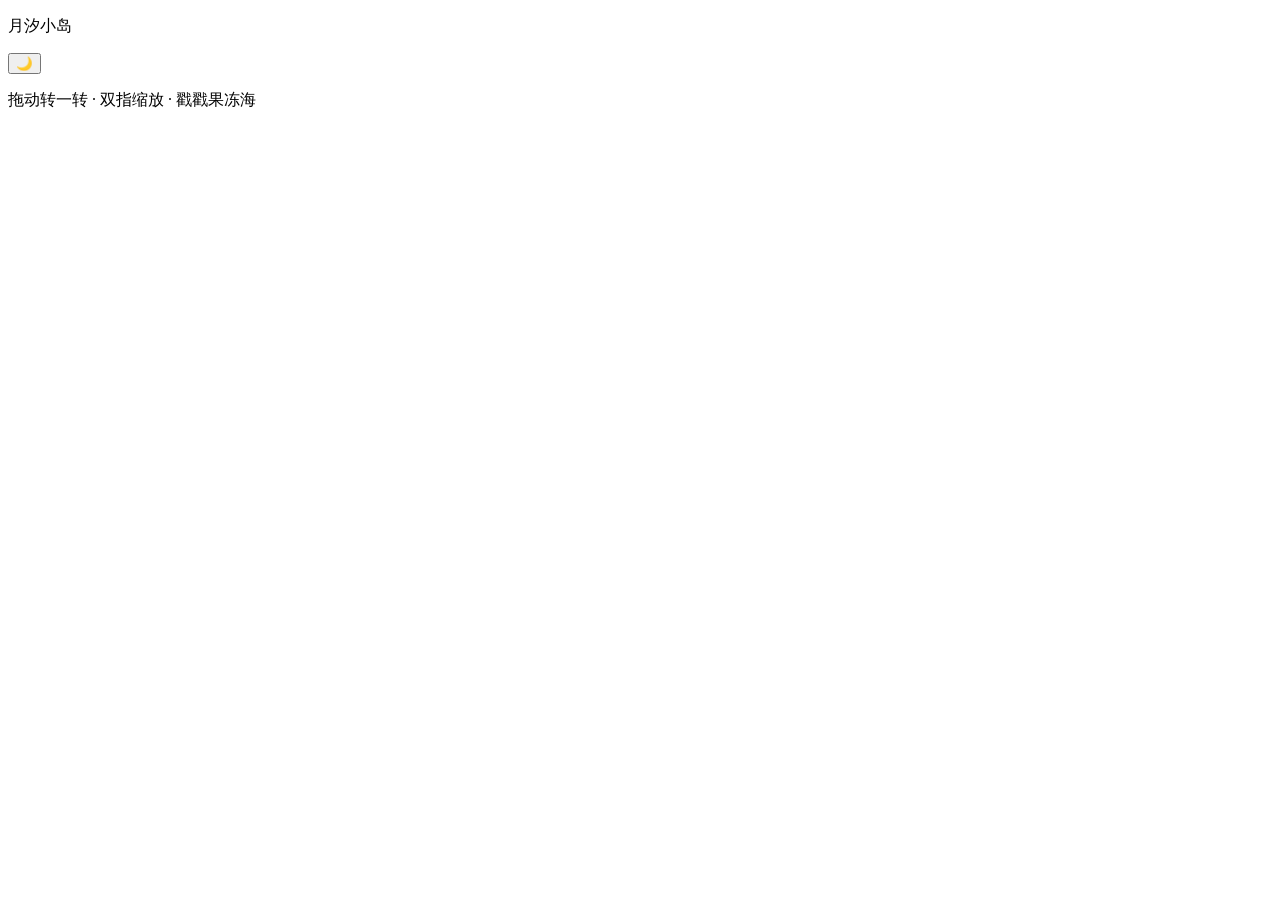
==== index.html @ c48052d4 "月汐小岛：拆分为 html/css/js 模块 (index.html)" ====
<!doctype html>
<html lang="zh-CN">
  <head>
    <meta charset="utf-8" />
    <meta name="viewport" content="width=device-width, initial-scale=1, viewport-fit=cover" />
    <title>月汐小岛</title>
    <link rel="stylesheet" href="css/style.css" />
  </head>
  <body>
    <div class="page" id="top">
      <main class="main x-stage" id="stage" aria-label="可以旋转和点击的三维小岛"></main>
      <p class="x-glass x-title">月汐小岛</p>
      <button class="x-glass x-toggle" id="dayNight" type="button" aria-label="切换到夜晚" aria-pressed="false">🌙</button>
      <p class="x-glass x-hint" id="hint">拖动转一转 · 双指缩放 · 戳戳果冻海</p>
    </div>
    <script src="vendor/three.min.js"></script>
    <script src="vendor/OrbitControls.js"></script>
    <script src="js/boot.js"></script>
  </body>
</html>
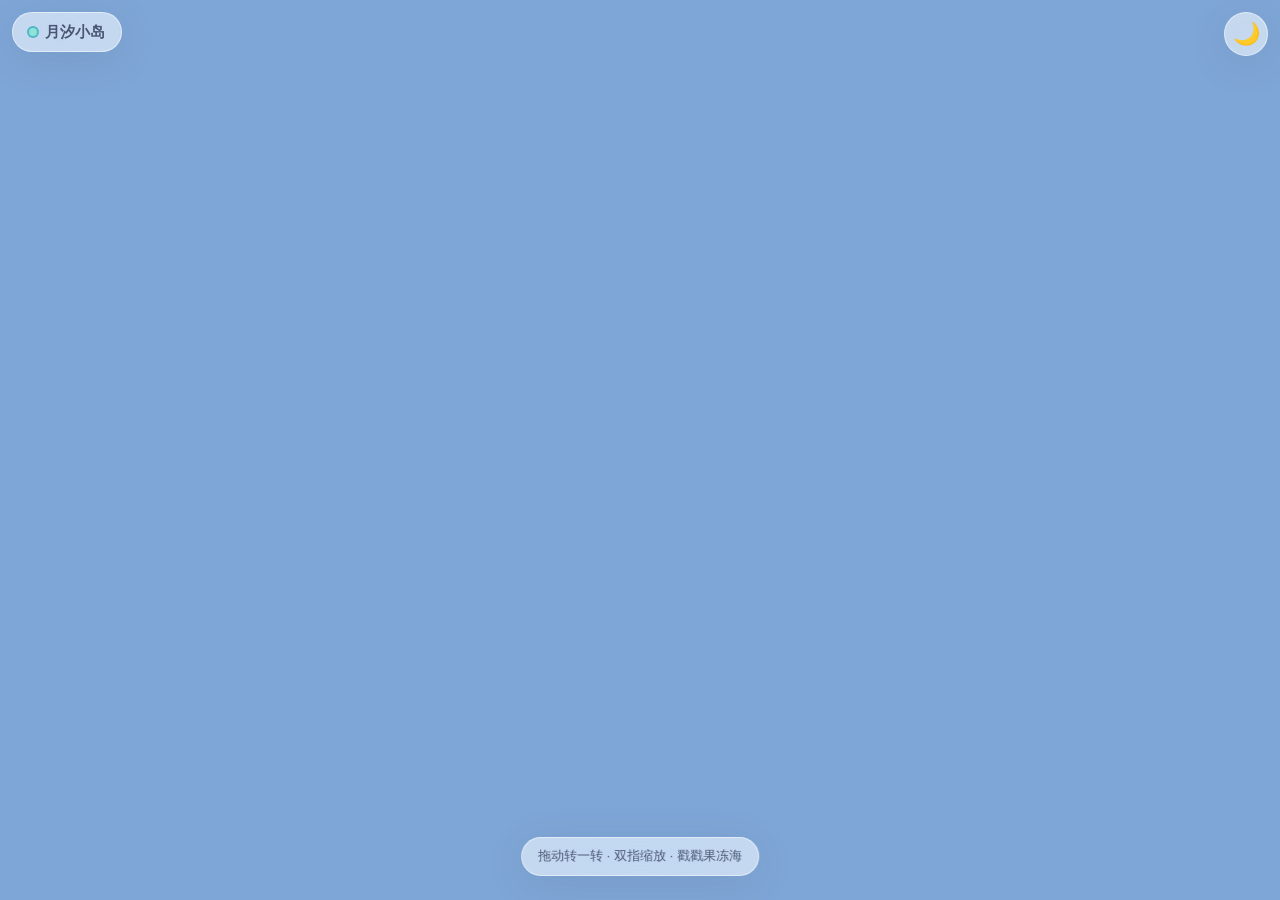
==== commit 5bb5a3c9: "方块 Clawd 换进工坊/岛（8腿蟹步、圆角减半）；小G/Clawd 住岛上小屋门口；芥末奈（Gemini 家机）上岛+配音+按提问者答话；镜头双指平移" ====
--- a/index.html
+++ b/index.html
@@ -15,6 +15,6 @@
     </div>
     <script src="vendor/three.min.js"></script>
     <script src="vendor/OrbitControls.js"></script>
-    <script src="js/boot.js"></script>
+    <script src="js/boot.js" data-extra="clawd_voice,xiaog_voice,gemini_voice,workshop,xiaog,gemini"></script>
   </body>
 </html>
--- a/css/style.css
+++ b/css/style.css
@@ -0,0 +1,64 @@
+/* 月汐小岛 · 样式 */
+:root {
+  --mat-regular: rgb(255 255 255 / 0.56);
+  --hark-blur: blur(50px) saturate(1.6);
+  --hark-shadow: 0 8px 40px #4a56741f;
+  --r-pill: 100px;
+  --sans: -apple-system, BlinkMacSystemFont, "Helvetica Neue", sans-serif;
+  --dur-quick: 160ms;
+  --ease-out: cubic-bezier(0.23, 1, 0.32, 1);
+  --tap: 44px;
+  --weight-bold: 600;
+  --weight-medium: 500;
+  --size-body: 15px;
+}
+html, body { height: 100%; margin: 0; overflow: hidden; background: #a9d4ec; color-scheme: light; transition: background-color 1.5s; }
+body.is-night { background: #1e1b4b; }
+.x-stage { position: fixed; inset: 0; }
+.x-stage canvas { display: block; width: 100%; height: 100%; touch-action: none; }
+.x-glass {
+  position: fixed; z-index: 2;
+  background: var(--mat-regular);
+  -webkit-backdrop-filter: var(--hark-blur); backdrop-filter: var(--hark-blur);
+  box-shadow: var(--hark-shadow);
+  color: #4a5674;
+  border: 1px solid rgb(255 255 255 / 0.5);
+}
+.x-title {
+  top: calc(12px + env(safe-area-inset-top)); left: 12px; margin: 0;
+  padding: 10px 16px; border-radius: var(--r-pill);
+  font: var(--weight-bold) var(--size-body, 15px)/1.2 var(--sans), "PingFang SC", "Noto Sans SC", sans-serif;
+  display: flex; align-items: center; gap: 8px; pointer-events: none;
+}
+.x-title::before { content: ""; width: 8px; height: 8px; border-radius: 50%; background: #8ee3d6; box-shadow: 0 0 0 2px #4fb6c9; }
+.x-toggle {
+  top: calc(12px + env(safe-area-inset-top)); right: 12px;
+  width: var(--tap); height: var(--tap); border-radius: 50%;
+  font-size: 22px; line-height: 1; cursor: pointer; padding: 0;
+  display: grid; place-items: center;
+  transition: transform var(--dur-quick) var(--ease-out);
+}
+.x-toggle:active { transform: scale(0.92); }
+.x-toggle:focus-visible { outline: 2px solid #4fb6c9; outline-offset: 3px; }
+.x-hint {
+  left: 50%; bottom: calc(24px + env(safe-area-inset-bottom)); transform: translateX(-50%);
+  margin: 0; padding: 10px 16px; border-radius: var(--r-pill); white-space: nowrap;
+  font: var(--weight-medium) 13px/1.3 var(--sans), "PingFang SC", "Noto Sans SC", sans-serif;
+  pointer-events: none; transition: opacity 1.2s var(--ease-out);
+}
+.x-hint.is-gone { opacity: 0; }
+.x-bubble { position: fixed; left: 0; top: 0; z-index: 3; pointer-events: none; will-change: transform; }
+.x-bubble__in {
+  position: absolute; left: 0; bottom: 10px; white-space: nowrap;
+  padding: 8px 14px; border-radius: var(--r-pill);
+  background: #fffdf8; color: #4a5674; box-shadow: var(--hark-shadow);
+  font: var(--weight-bold) 14px/1.3 var(--sans), "PingFang SC", "Noto Sans SC", sans-serif;
+  opacity: 0; transform: translateX(-50%) scale(0.4); transform-origin: 50% calc(100% + 10px);
+  transition: transform 0.4s cubic-bezier(0.34, 1.56, 0.64, 1), opacity 0.25s var(--ease-out);
+}
+.x-bubble__in::after {
+  content: ""; position: absolute; left: 50%; bottom: -5px; width: 12px; height: 12px;
+  background: inherit; border-radius: 0 0 3px 0; transform: translateX(-50%) rotate(45deg);
+}
+.x-bubble.is-on .x-bubble__in { opacity: 1; transform: translateX(-50%) scale(1); }
+@media (prefers-reduced-motion: reduce) { .x-hint, .x-toggle { transition: none; } .x-bubble__in { transition: opacity 0.25s; } }
